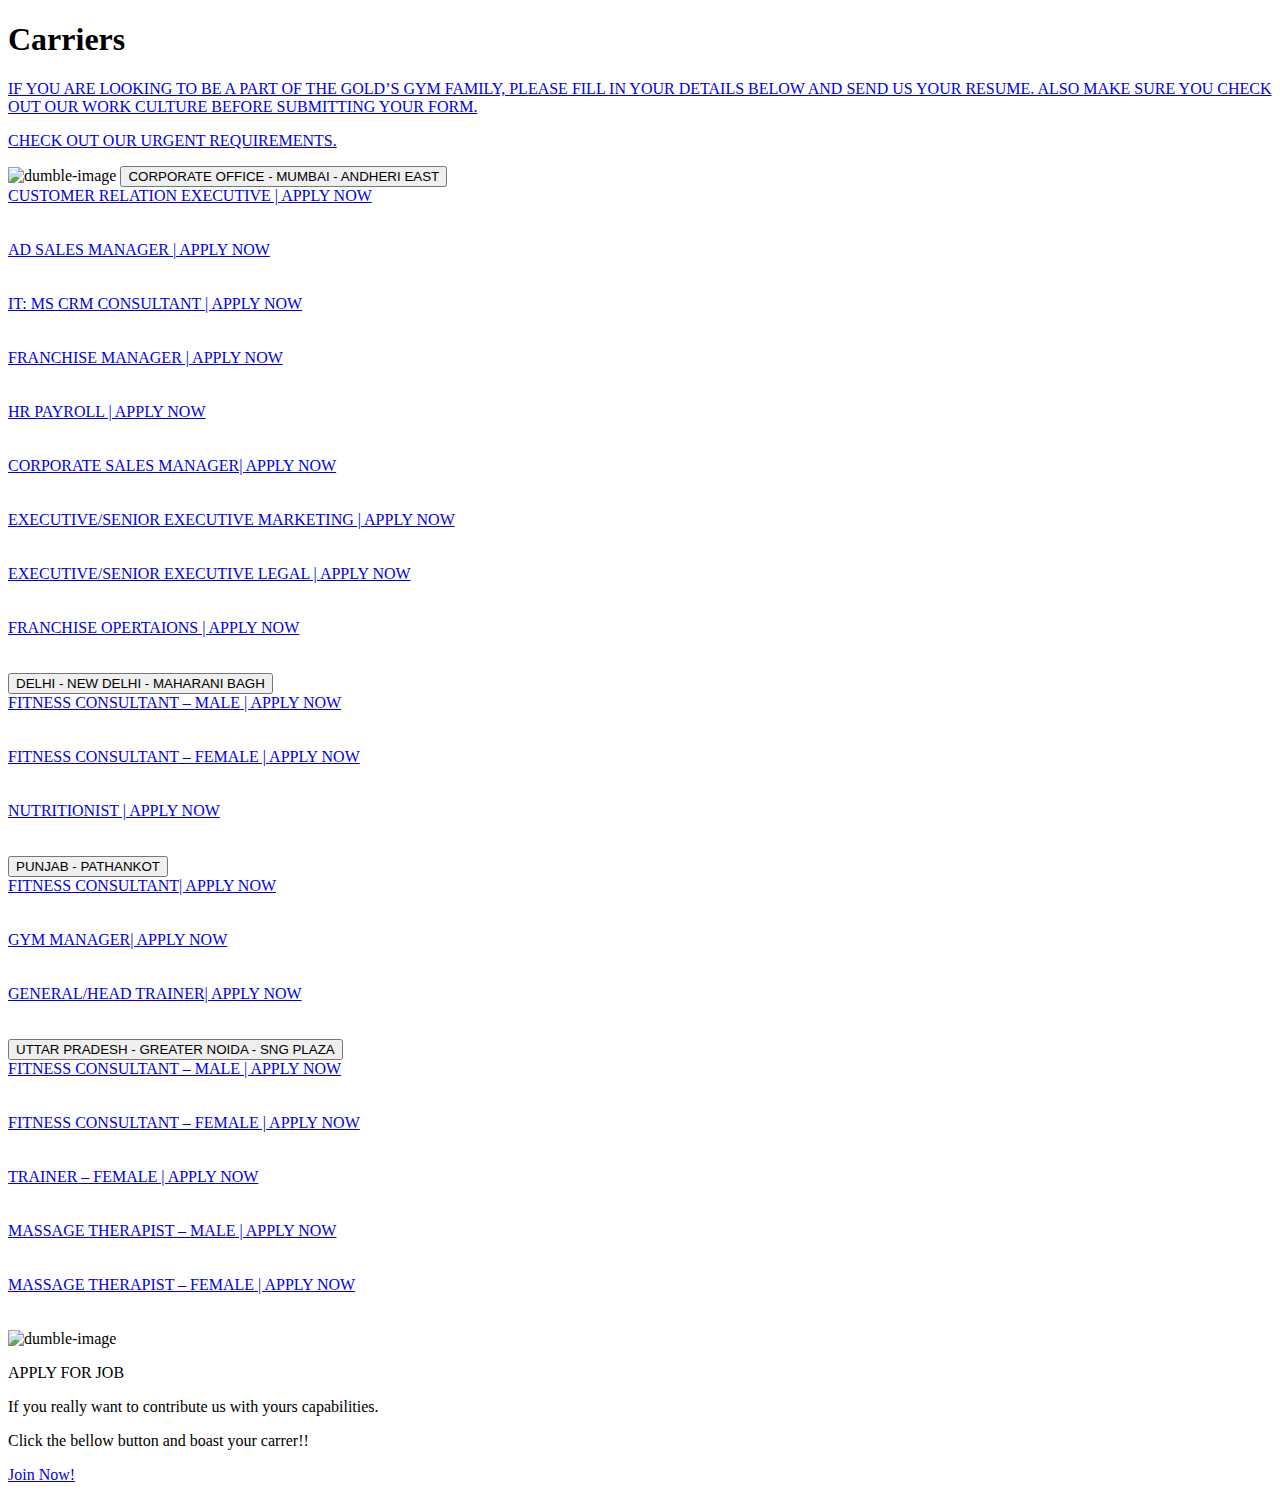
==== pages/career.html @ 8eb2218a "Update career.html" ====
<!DOCTYPE html>
<html lang="en" dir="ltr">

  <head>
    <meta charset="utf-8">
    <title>Carries at Gold's GYM</title>
    <link rel="stylesheet" href="../css/carriesstyle.css" />

  </head>

  <body>

    <h1>Carriers</h1>
    <a href="#join">
      <div class="topper">
        <p>IF YOU ARE LOOKING TO BE A PART OF THE GOLD’S GYM FAMILY, PLEASE FILL IN YOUR DETAILS BELOW AND SEND US YOUR RESUME. ALSO MAKE SURE YOU CHECK OUT OUR WORK CULTURE BEFORE SUBMITTING YOUR FORM.</p>
      </div>
    </a>


    <a href="#collapsi">
      <div>
        <p class="topper">CHECK OUT OUR URGENT REQUIREMENTS.</p>
      </div>
    </a>




    <img class="image" src="../gym.jpg" alt="dumble-image">



    <button id="collapsi" class="collapsible">CORPORATE OFFICE - MUMBAI - ANDHERI EAST</button>
    <div class="content">
      <div class="pre-section">
        <a class="coll-content" href="#join">CUSTOMER RELATION EXECUTIVE | APPLY NOW</a> <br><br><br>
        <a class="coll-content" href="#join">AD SALES MANAGER | APPLY NOW</a><br><br><br>
        <a class="coll-content" href="#join">IT: MS CRM CONSULTANT | APPLY NOW</a><br><br><br>
        <a class="coll-content" href="#join">FRANCHISE MANAGER | APPLY NOW</a><br><br><br>
        <a class="coll-content" href="#join">HR PAYROLL | APPLY NOW</a><br><br><br>
        <a class="coll-content" href="#join">CORPORATE SALES MANAGER| APPLY NOW</a><br><br><br>
        <a class="coll-content" href="#join">EXECUTIVE/SENIOR EXECUTIVE MARKETING | APPLY NOW</a><br><br><br>
        <a class="coll-content" href="#join">EXECUTIVE/SENIOR EXECUTIVE LEGAL | APPLY NOW</a><br><br><br>
        <a class="coll-content" href="#join">FRANCHISE OPERTAIONS | APPLY NOW</a><br><br><br>

      </div>

    </div>

    <button class="collapsible">DELHI - NEW DELHI - MAHARANI BAGH</button>
    <div class="content">
      <div class="pre-section">
        <a class="coll-content" href="#join">FITNESS CONSULTANT – MALE | APPLY NOW</a><br><br><br>
        <a class="coll-content" href="#join">FITNESS CONSULTANT – FEMALE | APPLY NOW</a><br><br><br>
        <a class="coll-content" href="#join">NUTRITIONIST | APPLY NOW</a><br><br><br>

      </div>
    </div> <button class="collapsible">PUNJAB - PATHANKOT</button>
    <div class="content">
      <div class="pre-section">
        <a class="coll-content" href="#join"> FITNESS CONSULTANT| APPLY NOW</a><br><br><br>
        <a class="coll-content" href="#join"> GYM MANAGER| APPLY NOW</a><br><br><br>
        <a class="coll-content" href="#join"> GENERAL/HEAD TRAINER| APPLY NOW</a><br><br><br>

      </div>

    </div>

    <button class="collapsible">UTTAR PRADESH - GREATER NOIDA - SNG PLAZA</button>
    <div class="content">
      <div class="pre-section">

        <a class="coll-content" href="#join">FITNESS CONSULTANT – MALE | APPLY NOW</a><br><br><br>
        <a class="coll-content" href="#join">FITNESS CONSULTANT – FEMALE | APPLY NOW</a><br><br><br>
        <a class="coll-content" href="#join">TRAINER – FEMALE | APPLY NOW</a><br><br><br>
        <a class="coll-content" href="#join">MASSAGE THERAPIST – MALE | APPLY NOW</a><br><br><br>
        <a class="coll-content" href="#join">MASSAGE THERAPIST – FEMALE | APPLY NOW</a><br><br><br>

      </div>

    </div>


    <img class="image" src="../gym.jpg" alt="dumble-image">


    <p class="form-head">APPLY FOR JOB</p>

    <p>If you really want to contribute us with yours capabilities.</p>
    <p>Click the bellow button and boast your carrer!!</p>

    <div class="bottom-button">
      <a id="join" class="button" href="pages/contactus.html">Join Now!</a>
    </div>





    <script src="../javacarrer.js" charset="utf-8"></script>
  </body>

</html>
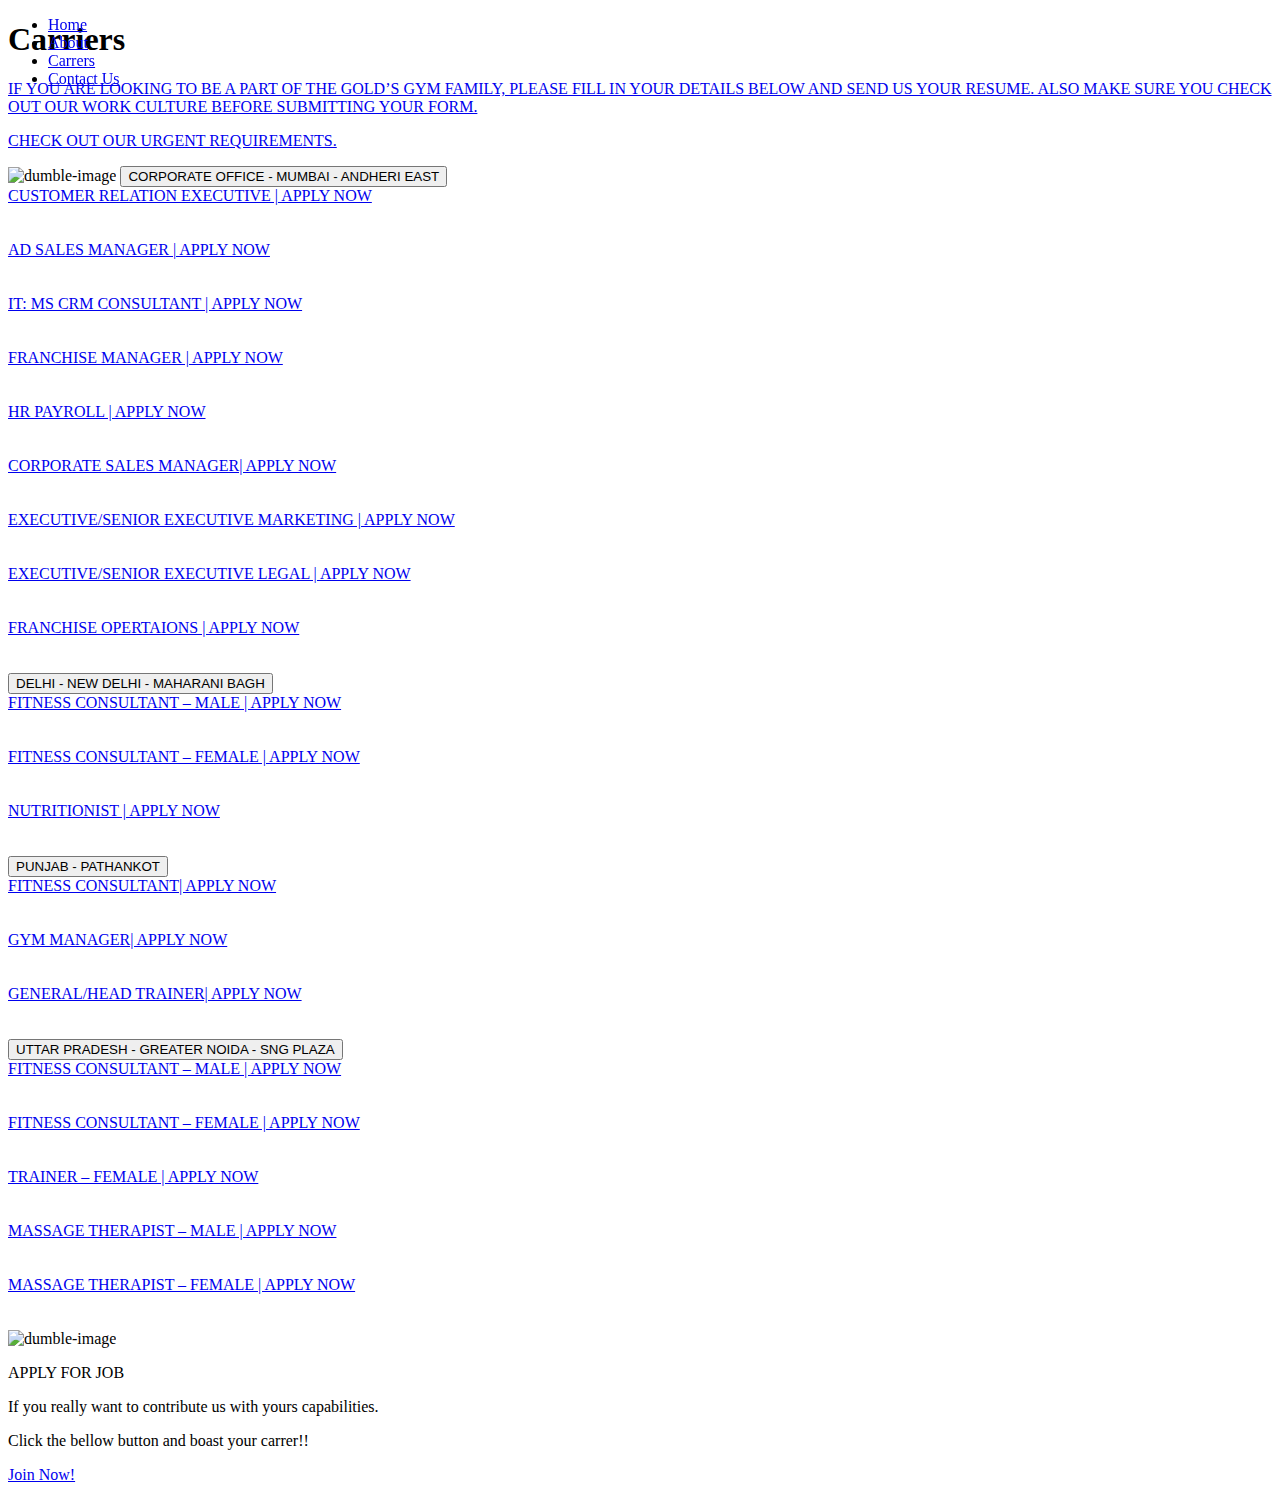
==== commit 4b614635: "update carreer.html" ====
--- a/pages/career.html
+++ b/pages/career.html
@@ -4,12 +4,39 @@
   <head>
     <meta charset="utf-8">
     <title>Carries at Gold's GYM</title>
+    <link rel="stylesheet" href="../css/index.css" />
     <link rel="stylesheet" href="../css/carriesstyle.css" />
-
+    <style>
+      .banner{
+        position:fixed;
+        width:100%;
+        top:0;
+        height:auto;
+        z-index:99999;
+      }
+    </style>
   </head>
 
   <body>
-
+    <!-- navbar starts-->
+    <div class="banner">
+		<nav class="nav-top">
+			<ul>
+				<li>
+					<a href="../index.html">Home</a>
+				</li>
+				<li>
+					<a href="#">About</a>
+				</li>
+				<li class="active">
+					<a href="career.html">Carrers</a>
+				</li>
+				<li>
+					<a href="contactus.html">Contact Us</a>
+				</li>
+			</ul>
+		</nav>	
+      </div>
     <h1>Carriers</h1>
     <a href="#join">
       <div class="topper">
@@ -91,14 +118,14 @@
     <p>Click the bellow button and boast your carrer!!</p>
 
     <div class="bottom-button">
-      <a id="join" class="button" href="pages/contactus.html">Join Now!</a>
+      <a id="join" class="button" href="contactus.html">Join Now!</a>
     </div>
 
 
 
 
 
-    <script src="../javacarrer.js" charset="utf-8"></script>
+    <script src="../js/javacarrer.js" charset="utf-8"></script>
   </body>
 
 </html>
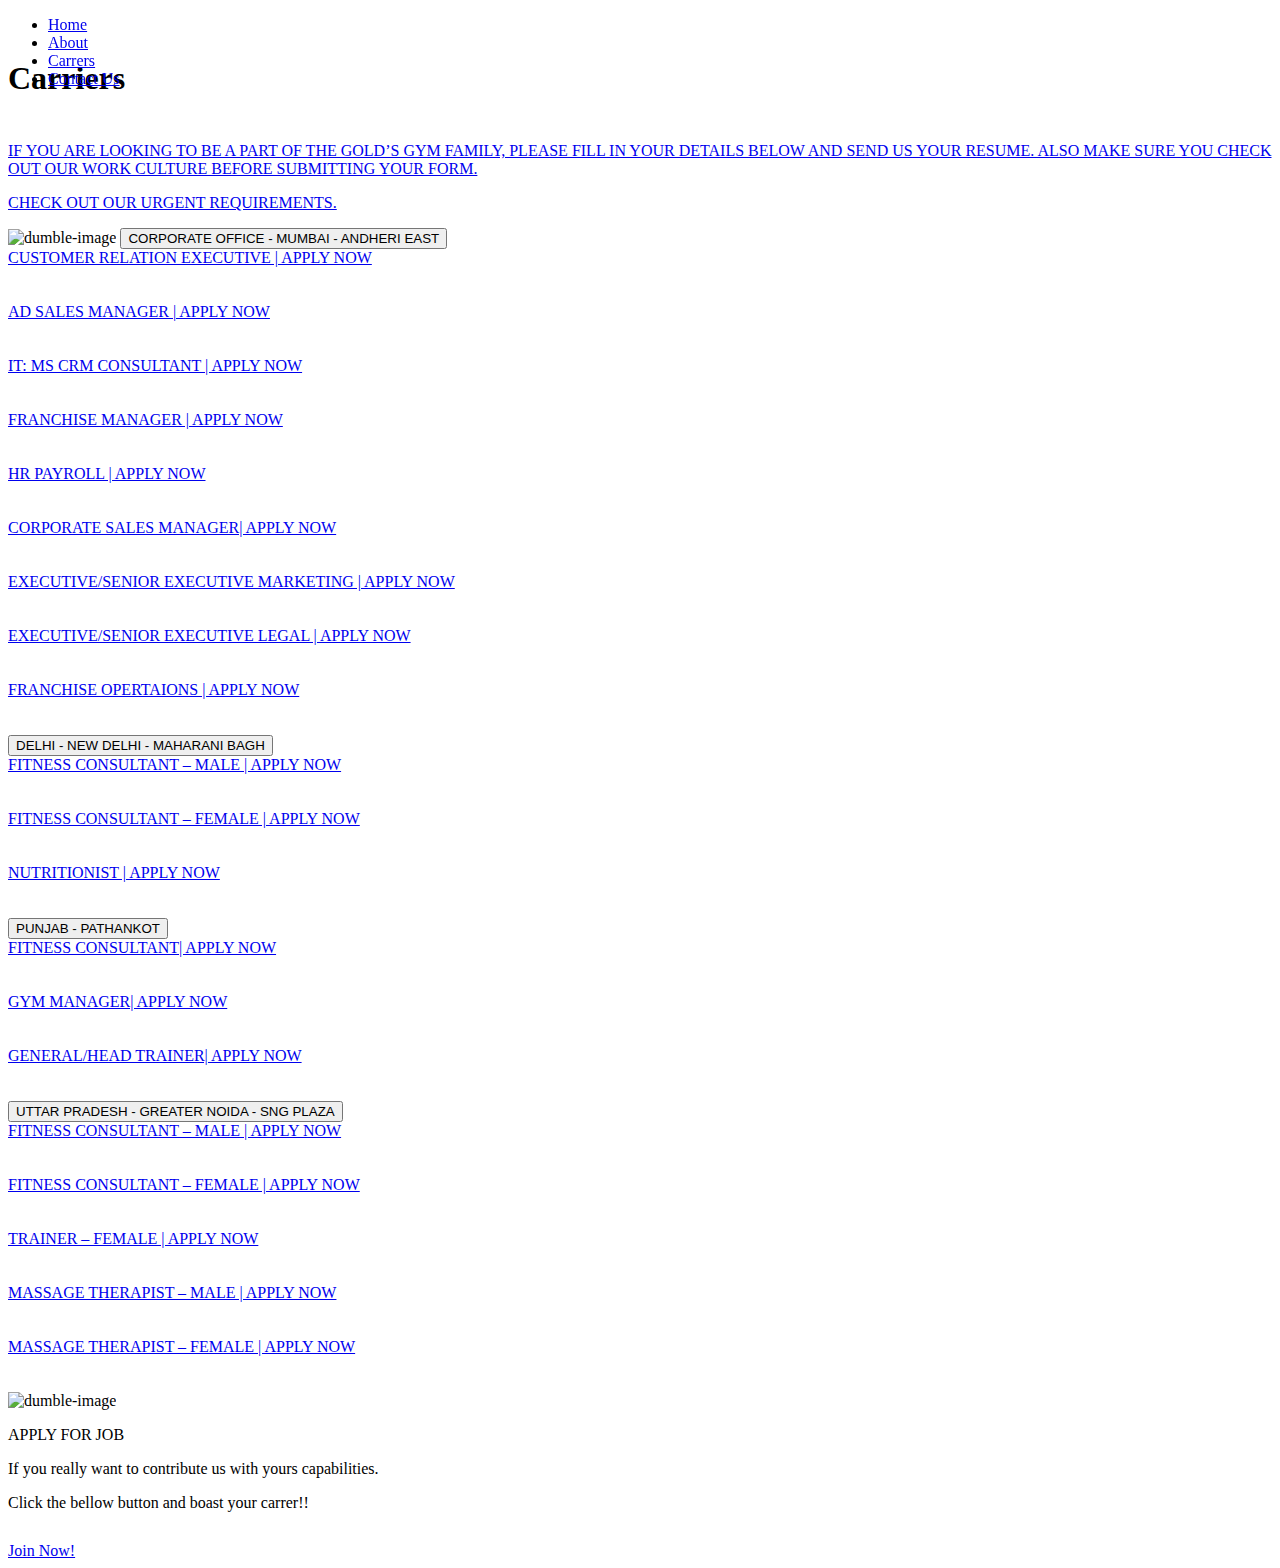
==== commit 67d0eec6: "Little changes in carrer" ====
--- a/pages/career.html
+++ b/pages/career.html
@@ -13,7 +13,14 @@
         top:0;
         height:auto;
         z-index:99999;
-      }
+      }  
+	    h1{
+		    margin-top: 60px;
+		    margin-bottom: 45px;
+	    }
+	    .button-adjustment{
+		    margin-bottom: 30px;
+	    }
     </style>
   </head>
 
@@ -115,7 +122,7 @@
     <p class="form-head">APPLY FOR JOB</p>
 
     <p>If you really want to contribute us with yours capabilities.</p>
-    <p>Click the bellow button and boast your carrer!!</p>
+    <p class="button-adjustment" >Click the bellow button and boast your carrer!!</p>
 
     <div class="bottom-button">
       <a id="join" class="button" href="contactus.html">Join Now!</a>
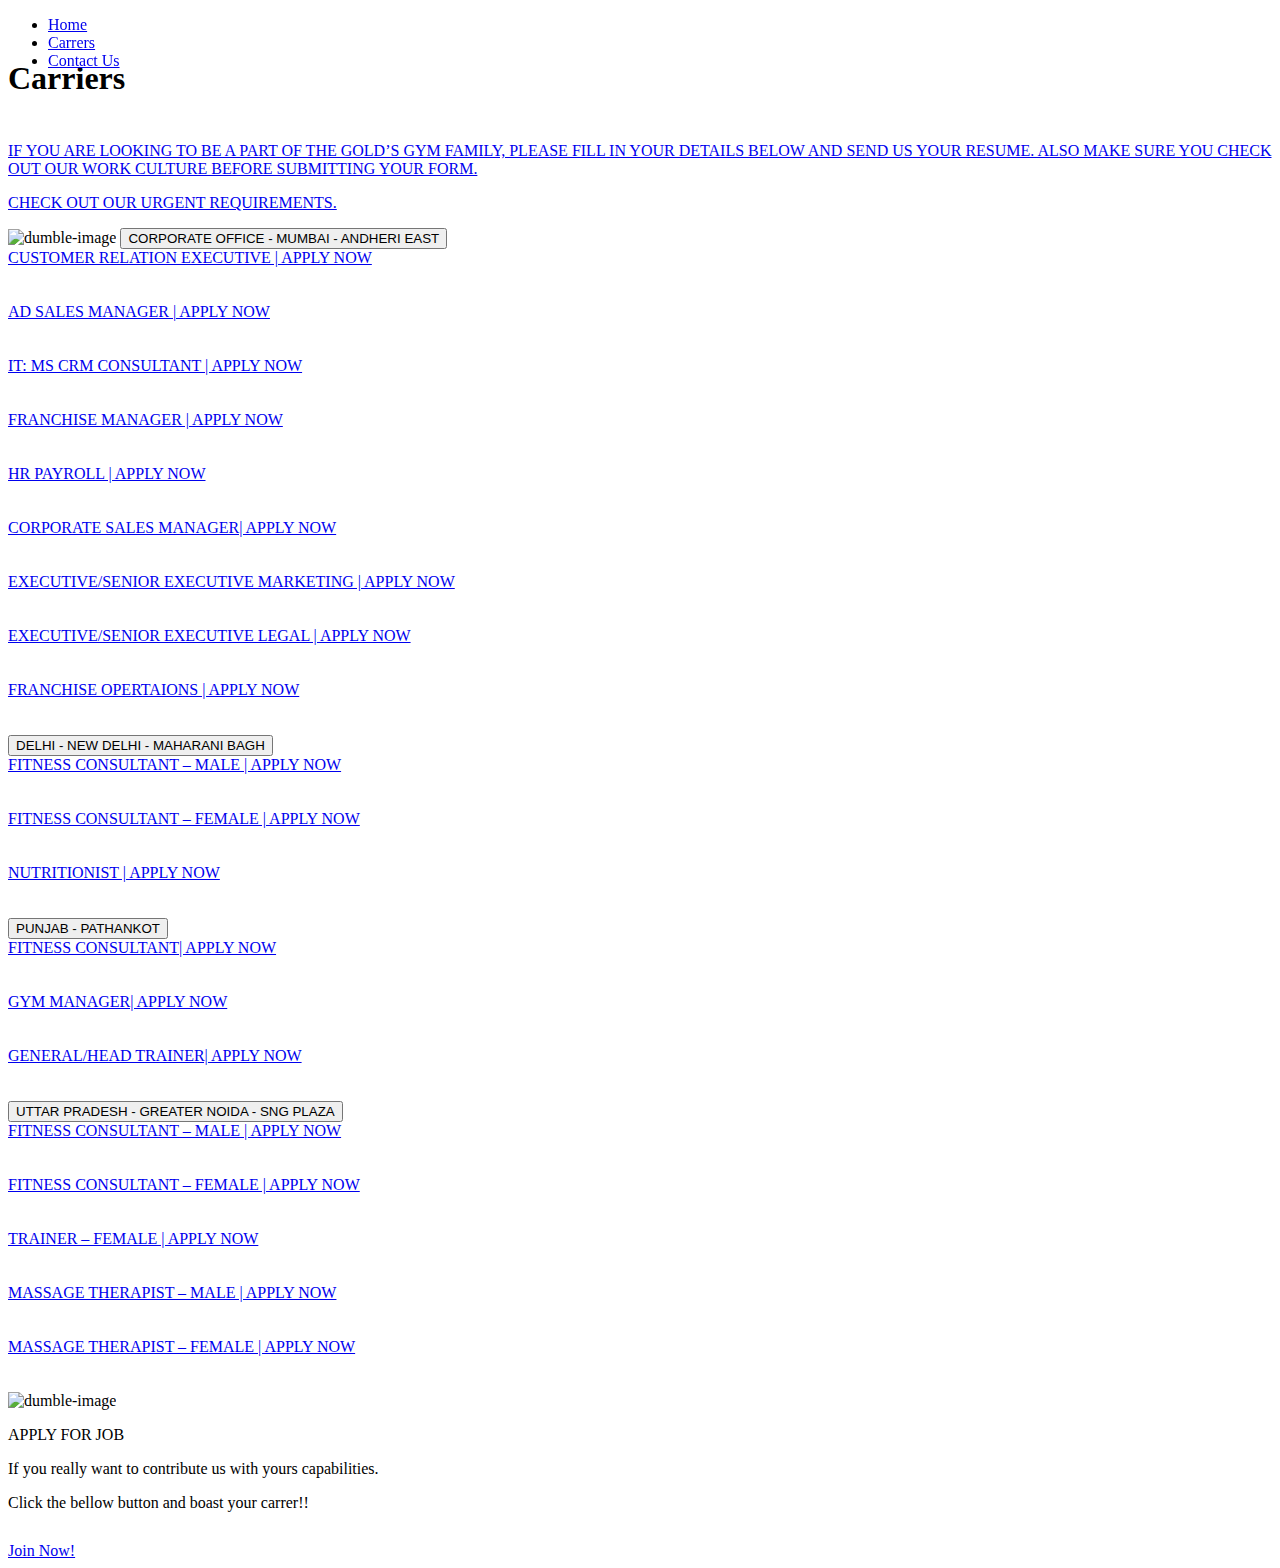
==== commit f858826f: "finalized project" ====
--- a/pages/career.html
+++ b/pages/career.html
@@ -31,9 +31,6 @@
 			<ul>
 				<li>
 					<a href="../index.html">Home</a>
-				</li>
-				<li>
-					<a href="#">About</a>
 				</li>
 				<li class="active">
 					<a href="career.html">Carrers</a>
